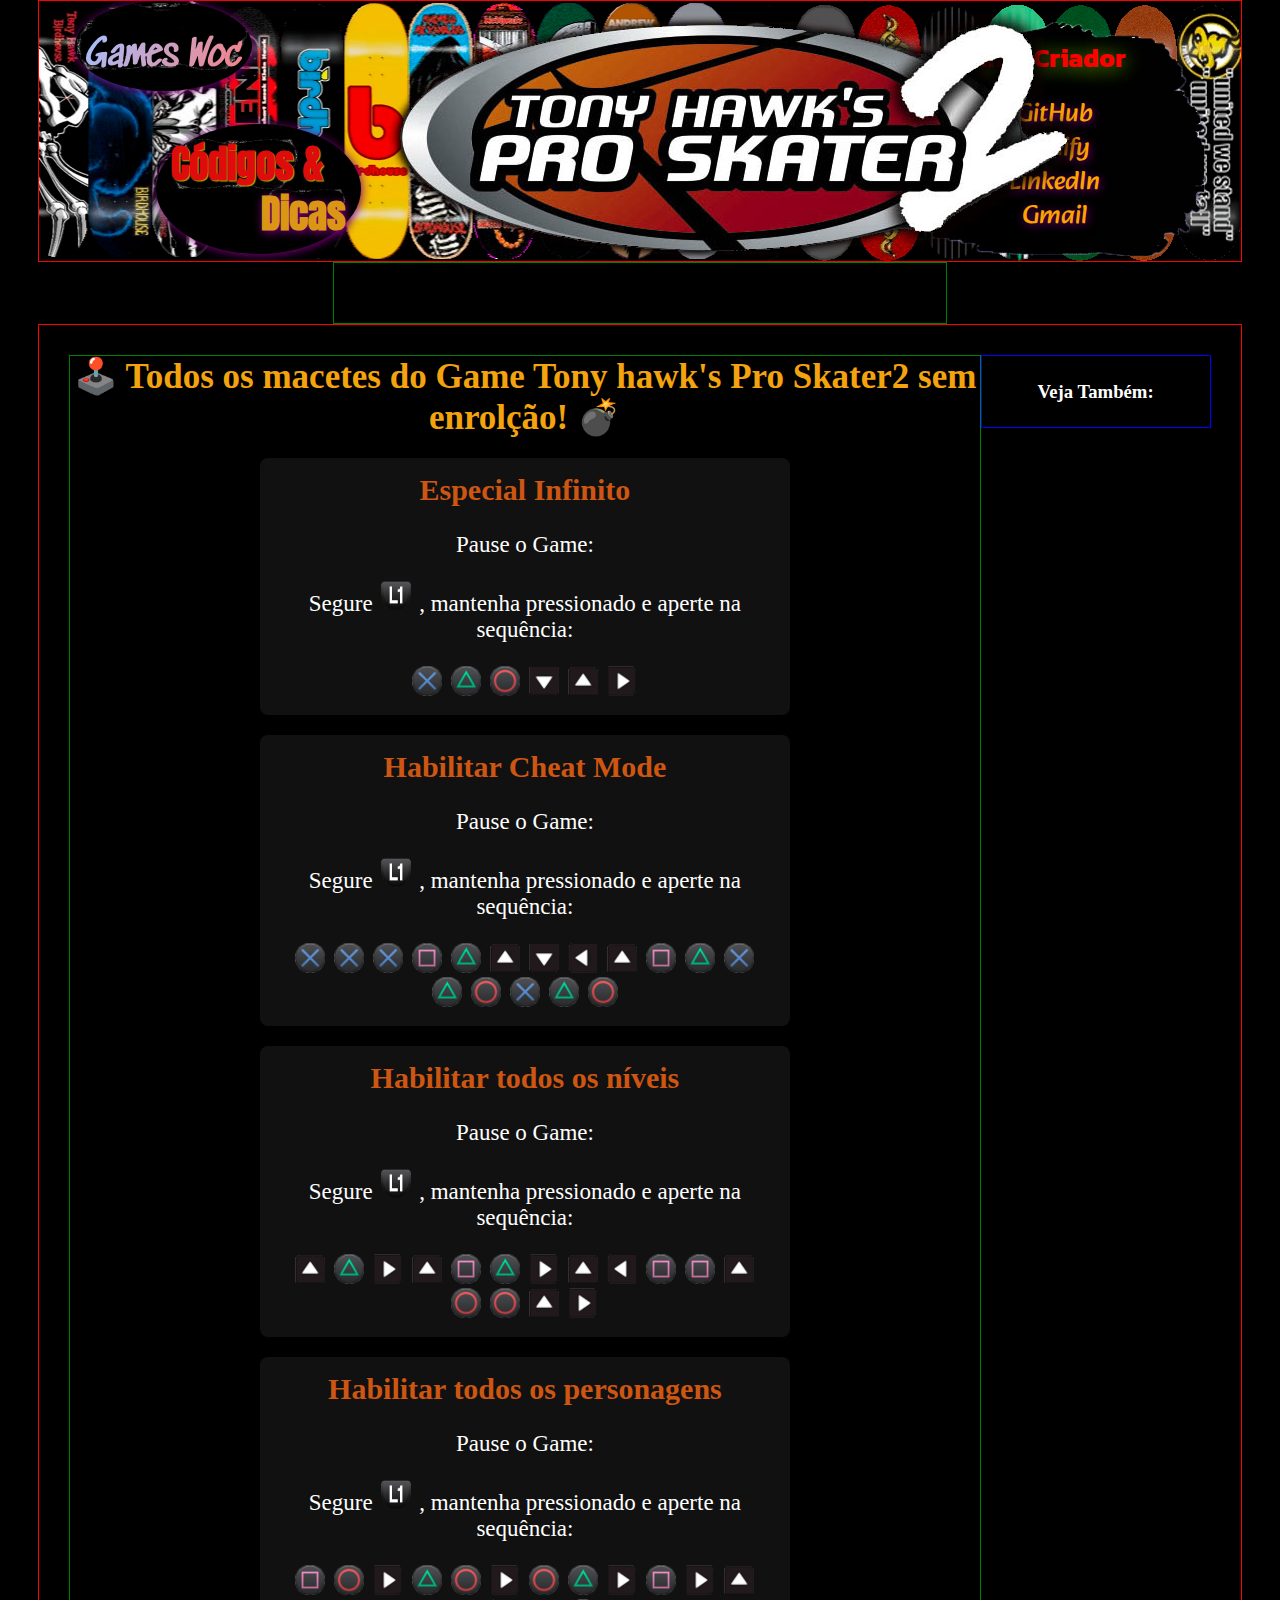
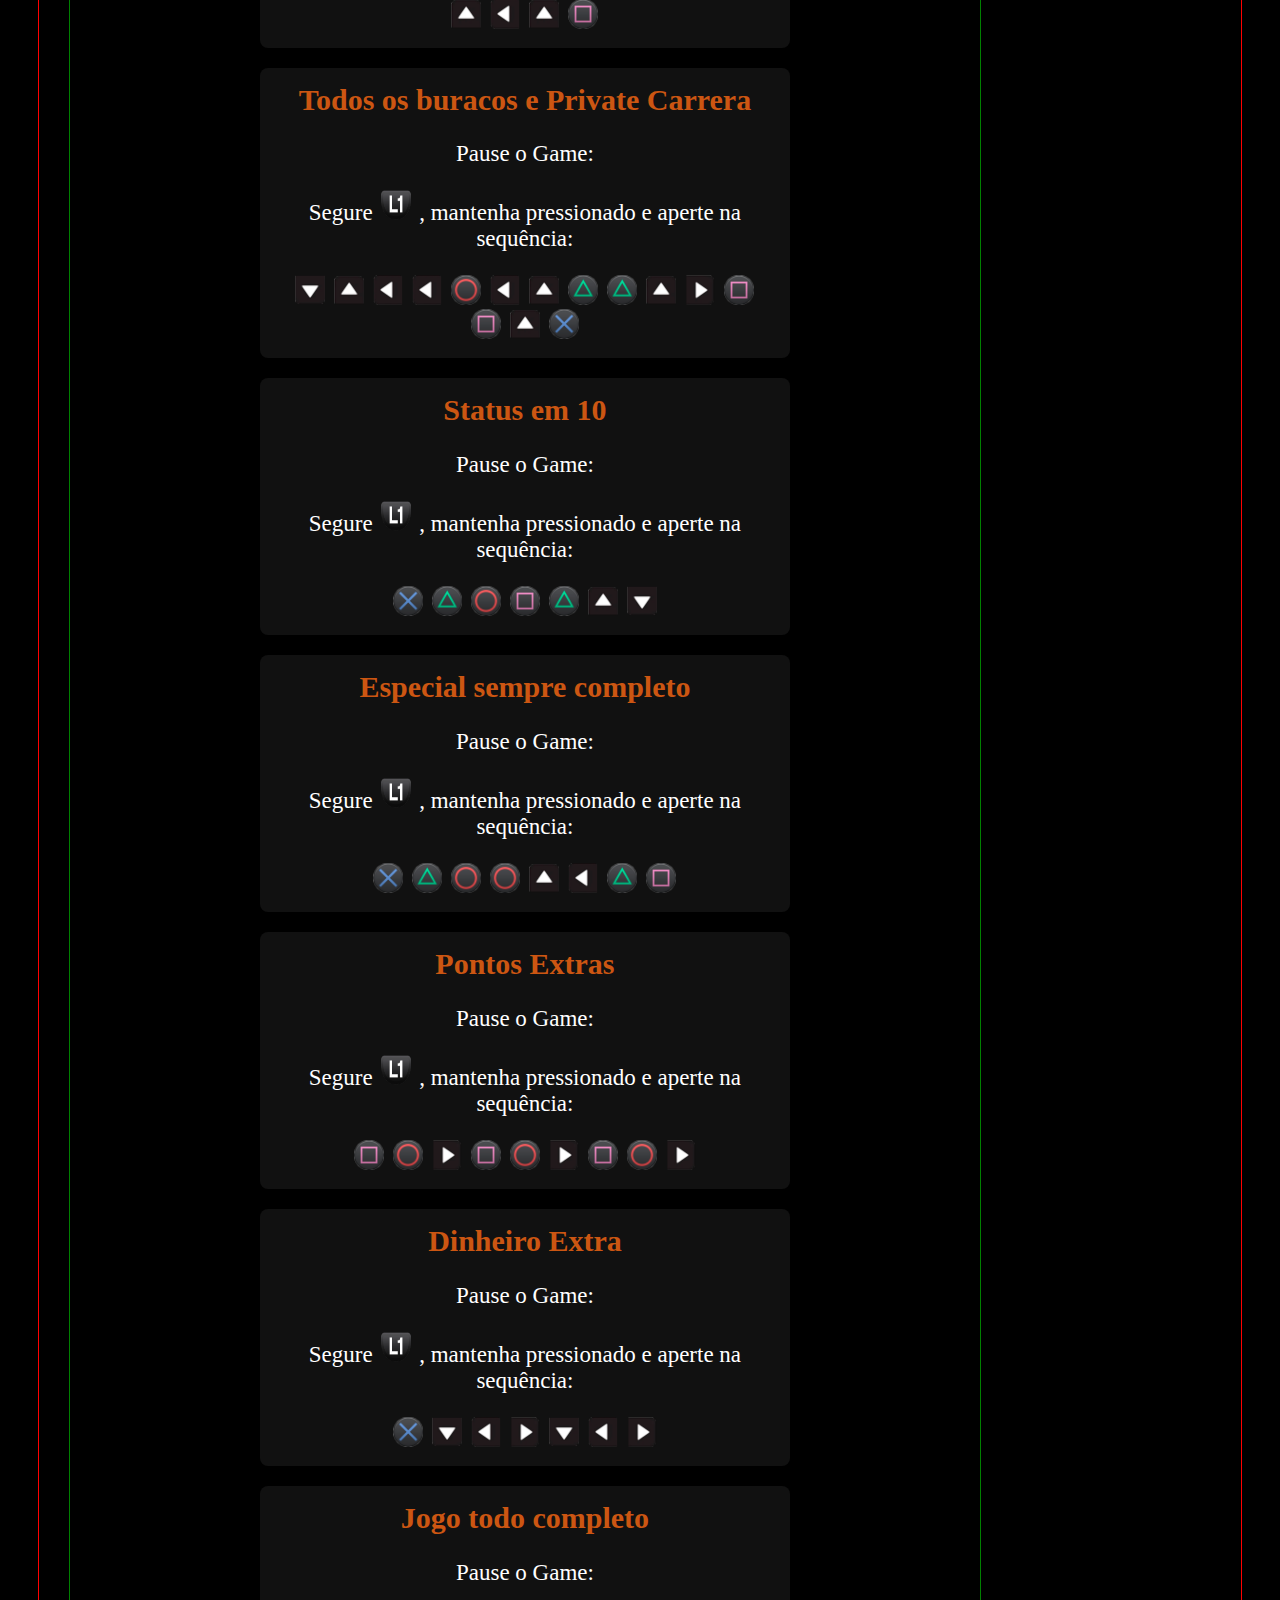
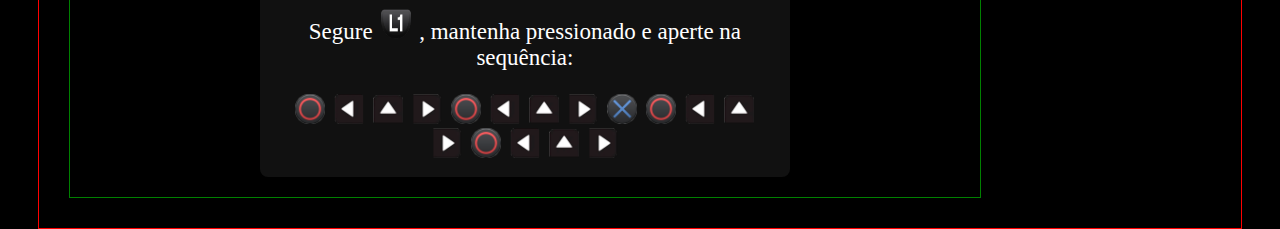
==== index.html @ ec98cb3c "Projeto Tony HPS2" ====
<!DOCTYPE html>
<html lang="en">
<head>
  <meta charset="UTF-8">
  <meta http-equiv="X-UA-Compatible" content="IE=edge">
  <meta name="viewport" content="width=device-width, initial-scale=1.0">
  <title>GamesWoc-THPS2-Manhas</title>
  <link rel="stylesheet" href="./styles/index.css">
  <link rel="icon" href="./images/roda_logo.png">
</head>
<body>
  <!-- Header-->
  <header>
    <!-- Games Woc | Códigos & Truques -->
    <div class="boxOfGamesWocAndCodigosDicas">
      <div class="boxGamesWoc">
        <h1><a href="#">Games Woc</a></h1>
      </div>
      <div class="boxCodigosDicas">
        <h2>Códigos &</h2>
        <h2>Dicas</h2>
      </div>
    </div> 
    <!-- Logo Tony Hawk's P Skater2 -->  
    <div>
      <img class="imgTonyHPSLogo" src="./images/Tony_Hawk's_Pro_Skater_2_Logo.png" alt="Logo Tony Hawk's P Skater2">
    </div>
    <!-- Info do Criador -->
    <div class="boxInfoTitleCriadorAndContact">
      <h2>Info Criador</h2>
      <ul>
        <li>
          <a class="tooltip" href="https://github.com/WagnerOliver23" target="_blank">
            GitHub
            <span class="github"></span> 
          </a>
        </li>
        <li>
          <a class="tooltip" href="https://app.netlify.com/teams/wagneroliveira9819/overview" target="_blank">
            Netlify
            <span class="netlify"></span>
          </a>
        </li>
        <li>
          <a class="tooltip" href="https://www.linkedin.com/in/wagner-oliveira-161a821a9/" target="_blank">
            LinkedIn
            <span class="linkedin"></span>
          </a>
        </li>
        <li>
          <a class="tooltip" href="mailto:devwagneroliver@gmail.com" target="_blank">
            Gmail
            <span class="spanGmailAnimation"></span>
          </a>
        </li>
      </ul>
    </div>
  </header>
  <!-- Nav Outros -->
  <nav>
  </nav>
  <!-- Section Conteúdo  ->> | Códigos Section| Recomendados Aside -->
  <main class="boxCodigosMainAndAsideRecomendados">
    <section class="boxCodigosSection">
      <h1>
        🕹️ Todos os macetes do Game Tony hawk's Pro Skater2 sem enrolção! 💣
      </h1>
      <!-- Manha Especial Infinito -->
      <section class="boxCadaBlocoDeManhas">
        <h2>Especial Infinito</h2>
        <p>Pause o Game:</p>
        <p>Segure
          <img class="botoesControlePsOne" src="./imagesBotoesPsOne/botaoL1.png" alt="L1" >
          , mantenha pressionado e aperte na sequência:
        </p>
        <!-- Código Manha Especial Infinito -->
        <div class="boxBotoesControlePsOneCodigos">
          <img class="botoesControlePsOne" src="./imagesBotoesPsOne/botaoX.png" alt="X">
          <img class="botoesControlePsOne" src="./imagesBotoesPsOne/botaoTriangulo.png" alt="Triangulo">
          <img class="botoesControlePsOne" src="./imagesBotoesPsOne/botaoBolinha.png" alt="Bolinha">
          <img class="botoesControlePsOne" src="./imagesBotoesPsOne/setaPraBaixa.png" alt="Seta pra Baixo">
          <img class="botoesControlePsOne" src="./imagesBotoesPsOne/setaPraCima.png" alt="Seta pra Cima">
          <img class="botoesControlePsOne" src="./imagesBotoesPsOne/setaDireita.png" alt="Seta pra Direita">
        </div>
      </section>
      <!-- Manha Habilitar Cheat Mode -->
      <section class="boxCadaBlocoDeManhas">
        <h2>Habilitar Cheat Mode</h2>
        <p>Pause o Game:</p>
        <p>Segure
          <img class="botoesControlePsOne" src="./imagesBotoesPsOne/botaoL1.png" alt="L1" >
          , mantenha pressionado e aperte na sequência:
        </p>
        <!-- Código Manha Cheat Mode -->
        <div class="boxBotoesControlePsOneCodigos">
          <img class="botoesControlePsOne" src="./imagesBotoesPsOne/botaoX.png" alt="X">
          <img class="botoesControlePsOne" src="./imagesBotoesPsOne/botaoX.png" alt="X">
          <img class="botoesControlePsOne" src="./imagesBotoesPsOne/botaoX.png" alt="X">
          <img class="botoesControlePsOne" src="./imagesBotoesPsOne/botaoQuadrado.png" alt="Quadrado">
          <img class="botoesControlePsOne" src="./imagesBotoesPsOne/botaoTriangulo.png" alt="Triangulo">
          <img class="botoesControlePsOne" src="./imagesBotoesPsOne/setaPraCima.png" alt="Seta pra Cima">
          <img class="botoesControlePsOne" src="./imagesBotoesPsOne/setaPraBaixa.png" alt="Seta pra Baixo">
          <img class="botoesControlePsOne" src="./imagesBotoesPsOne/setaEsquerda.png" alt="Seta pra Esquerda">
          <img class="botoesControlePsOne" src="./imagesBotoesPsOne/setaPraCima.png" alt="Seta pra Cima">
          <img class="botoesControlePsOne" src="./imagesBotoesPsOne/botaoQuadrado.png" alt="Quadrado">
          <img class="botoesControlePsOne" src="./imagesBotoesPsOne/botaoTriangulo.png" alt="Triangulo">
          <img class="botoesControlePsOne" src="./imagesBotoesPsOne/botaoX.png" alt="X">
          <img class="botoesControlePsOne" src="./imagesBotoesPsOne/botaoTriangulo.png" alt="Triangulo">
          <img class="botoesControlePsOne" src="./imagesBotoesPsOne/botaoBolinha.png" alt="Bolinha">
          <img class="botoesControlePsOne" src="./imagesBotoesPsOne/botaoX.png" alt="X">
          <img class="botoesControlePsOne" src="./imagesBotoesPsOne/botaoTriangulo.png" alt="Triangulo">
          <img class="botoesControlePsOne" src="./imagesBotoesPsOne/botaoBolinha.png" alt="Bolinha">
        </div>
      </section>
      <!-- Manha Habilitar Habilitar todos os níveis -->
      <section class="boxCadaBlocoDeManhas">
        <h2>Habilitar todos os níveis</h2>
        <p>Pause o Game:</p>
        <p>Segure
          <img class="botoesControlePsOne" src="./imagesBotoesPsOne/botaoL1.png" alt="L1" >
          , mantenha pressionado e aperte na sequência:
        </p>
        <!-- Código Manha Habilitar todos os níveis -->
        <div class="boxBotoesControlePsOneCodigos">
          <img class="botoesControlePsOne" src="./imagesBotoesPsOne/setaPraCima.png" alt="Seta pra Cima">
          <img class="botoesControlePsOne" src="./imagesBotoesPsOne/botaoTriangulo.png" alt="Triangulo">
          <img class="botoesControlePsOne" src="./imagesBotoesPsOne/setaDireita.png" alt="Seta pra Direita">
          <img class="botoesControlePsOne" src="./imagesBotoesPsOne/setaPraCima.png" alt="Seta pra Cima">
          <img class="botoesControlePsOne" src="./imagesBotoesPsOne/botaoQuadrado.png" alt="Quadrado">
          <img class="botoesControlePsOne" src="./imagesBotoesPsOne/botaoTriangulo.png" alt="Triangulo">
          <img class="botoesControlePsOne" src="./imagesBotoesPsOne/setaDireita.png" alt="Seta pra Direita">
          <img class="botoesControlePsOne" src="./imagesBotoesPsOne/setaPraCima.png" alt="Seta pra Cima">
          <img class="botoesControlePsOne" src="./imagesBotoesPsOne/setaEsquerda.png" alt="Seta pra Esquerda">
          <img class="botoesControlePsOne" src="./imagesBotoesPsOne/botaoQuadrado.png" alt="Quadrado">
          <img class="botoesControlePsOne" src="./imagesBotoesPsOne/botaoQuadrado.png" alt="Quadrado">
          <img class="botoesControlePsOne" src="./imagesBotoesPsOne/setaPraCima.png" alt="Seta pra Cima">
          <img class="botoesControlePsOne" src="./imagesBotoesPsOne/botaoBolinha.png" alt="Bolinha">
          <img class="botoesControlePsOne" src="./imagesBotoesPsOne/botaoBolinha.png" alt="Bolinha">
          <img class="botoesControlePsOne" src="./imagesBotoesPsOne/setaPraCima.png" alt="Seta pra Cima">
          <img class="botoesControlePsOne" src="./imagesBotoesPsOne/setaDireita.png" alt="Seta pra Direita">
        </div>
      </section>
      <!-- Manha Habilitar todos os personagens -->
      <section class="boxCadaBlocoDeManhas">
        <h2>Habilitar todos os personagens</h2>
        <p>Pause o Game:</p>
        <p>Segure
          <img class="botoesControlePsOne" src="./imagesBotoesPsOne/botaoL1.png" alt="L1" >
          , mantenha pressionado e aperte na sequência:
        </p>
        <!-- Código Manha Habilitar todos os personagens -->
        <div class="boxBotoesControlePsOneCodigos">
          <img class="botoesControlePsOne" src="./imagesBotoesPsOne/botaoQuadrado.png" alt="Quadrado">
          <img class="botoesControlePsOne" src="./imagesBotoesPsOne/botaoBolinha.png" alt="Bolinha">
          <img class="botoesControlePsOne" src="./imagesBotoesPsOne/setaDireita.png" alt="Seta pra Direita">
          <img class="botoesControlePsOne" src="./imagesBotoesPsOne/botaoTriangulo.png" alt="Triangulo">
          <img class="botoesControlePsOne" src="./imagesBotoesPsOne/botaoBolinha.png" alt="Bolinha">
          <img class="botoesControlePsOne" src="./imagesBotoesPsOne/setaDireita.png" alt="Seta pra Direita">
          <img class="botoesControlePsOne" src="./imagesBotoesPsOne/botaoBolinha.png" alt="Bolinha">
          <img class="botoesControlePsOne" src="./imagesBotoesPsOne/botaoTriangulo.png" alt="Triangulo">
          <img class="botoesControlePsOne" src="./imagesBotoesPsOne/setaDireita.png" alt="Seta pra Direita">
          <img class="botoesControlePsOne" src="./imagesBotoesPsOne/botaoQuadrado.png" alt="Quadrado">
          <img class="botoesControlePsOne" src="./imagesBotoesPsOne/setaDireita.png" alt="Seta pra Direita">
          <img class="botoesControlePsOne" src="./imagesBotoesPsOne/setaPraCima.png" alt="Seta pra Cima">
          <img class="botoesControlePsOne" src="./imagesBotoesPsOne/setaPraCima.png" alt="Seta pra Cima">
          <img class="botoesControlePsOne" src="./imagesBotoesPsOne/setaEsquerda.png" alt="Seta pra Esquerda">
          <img class="botoesControlePsOne" src="./imagesBotoesPsOne/setaPraCima.png" alt="Seta pra Cima">
          <img class="botoesControlePsOne" src="./imagesBotoesPsOne/botaoQuadrado.png" alt="Quadrado">
        </div>
      </section>
      <!-- Manha Todos os buracos e Private Carrera -->
      <section class="boxCadaBlocoDeManhas">
        <h2>Todos os buracos e Private Carrera</h2>
        <p>Pause o Game:</p>
        <p>Segure
          <img class="botoesControlePsOne" src="./imagesBotoesPsOne/botaoL1.png" alt="L1" >
          , mantenha pressionado e aperte na sequência:
        </p>
        <!-- Código Manha Todos os buracos e Private Carrera -->
        <div class="boxBotoesControlePsOneCodigos">
          <img class="botoesControlePsOne" src="./imagesBotoesPsOne/setaPraBaixa.png" alt="Seta pra Baixo">
          <img class="botoesControlePsOne" src="./imagesBotoesPsOne/setaPraCima.png" alt="Seta pra Cima">
          <img class="botoesControlePsOne" src="./imagesBotoesPsOne/setaEsquerda.png" alt="Seta pra Esquerda">
          <img class="botoesControlePsOne" src="./imagesBotoesPsOne/setaEsquerda.png" alt="Seta pra Esquerda">
          <img class="botoesControlePsOne" src="./imagesBotoesPsOne/botaoBolinha.png" alt="Bolinha">
          <img class="botoesControlePsOne" src="./imagesBotoesPsOne/setaEsquerda.png" alt="Seta pra Esquerda">
          <img class="botoesControlePsOne" src="./imagesBotoesPsOne/setaPraCima.png" alt="Seta pra Cima">
          <img class="botoesControlePsOne" src="./imagesBotoesPsOne/botaoTriangulo.png" alt="Triangulo">
          <img class="botoesControlePsOne" src="./imagesBotoesPsOne/botaoTriangulo.png" alt="Triangulo">
          <img class="botoesControlePsOne" src="./imagesBotoesPsOne/setaPraCima.png" alt="Seta pra Cima">
          <img class="botoesControlePsOne" src="./imagesBotoesPsOne/setaDireita.png" alt="Seta pra Direita">
          <img class="botoesControlePsOne" src="./imagesBotoesPsOne/botaoQuadrado.png" alt="Quadrado">
          <img class="botoesControlePsOne" src="./imagesBotoesPsOne/botaoQuadrado.png" alt="Quadrado">
          <img class="botoesControlePsOne" src="./imagesBotoesPsOne/setaPraCima.png" alt="Seta pra Cima">
          <img class="botoesControlePsOne" src="./imagesBotoesPsOne/botaoX.png" alt="X">
        </div>
      </section>
      <!-- Manha Status em 10 -->
        <section class="boxCadaBlocoDeManhas">
        <h2>Status em 10</h2>
        <p>Pause o Game:</p>
        <p>Segure
          <img class="botoesControlePsOne" src="./imagesBotoesPsOne/botaoL1.png" alt="L1" >
          , mantenha pressionado e aperte na sequência:
        </p>
        <!-- Código Manha Status em 10 -->
        <div class="boxBotoesControlePsOneCodigos">
          <img class="botoesControlePsOne" src="./imagesBotoesPsOne/botaoX.png" alt="X">
          <img class="botoesControlePsOne" src="./imagesBotoesPsOne/botaoTriangulo.png" alt="Triangulo">
          <img class="botoesControlePsOne" src="./imagesBotoesPsOne/botaoBolinha.png" alt="Bolinha">
          <img class="botoesControlePsOne" src="./imagesBotoesPsOne/botaoQuadrado.png" alt="Quadrado">
          <img class="botoesControlePsOne" src="./imagesBotoesPsOne/botaoTriangulo.png" alt="Triangulo">
          <img class="botoesControlePsOne" src="./imagesBotoesPsOne/setaPraCima.png" alt="Seta pra Cima">
          <img class="botoesControlePsOne" src="./imagesBotoesPsOne/setaPraBaixa.png" alt="Seta pra Baixo">
        </div>
      </section>
      <!-- Especial sempre completo -->
      <section class="boxCadaBlocoDeManhas">
        <h2>Especial sempre completo</h2>
        <p>Pause o Game:</p>
        <p>Segure
          <img class="botoesControlePsOne" src="./imagesBotoesPsOne/botaoL1.png" alt="L1" >
          , mantenha pressionado e aperte na sequência:
        </p>
        <!-- Código Manha Especial sempre completo-->
        <div class="boxBotoesControlePsOneCodigos">
          <img class="botoesControlePsOne" src="./imagesBotoesPsOne/botaoX.png" alt="X">
          <img class="botoesControlePsOne" src="./imagesBotoesPsOne/botaoTriangulo.png" alt="Triangulo">
          <img class="botoesControlePsOne" src="./imagesBotoesPsOne/botaoBolinha.png" alt="Bolinha">
          <img class="botoesControlePsOne" src="./imagesBotoesPsOne/botaoBolinha.png" alt="Bolinha">
          <img class="botoesControlePsOne" src="./imagesBotoesPsOne/setaPraCima.png" alt="Seta pra Cima">
          <img class="botoesControlePsOne" src="./imagesBotoesPsOne/setaEsquerda.png" alt="Seta pra Esquerda">
          <img class="botoesControlePsOne" src="./imagesBotoesPsOne/botaoTriangulo.png" alt="Triangulo">
          <img class="botoesControlePsOne" src="./imagesBotoesPsOne/botaoQuadrado.png" alt="Quadrado">
        </div>
      </section>
      <!-- Pontos Extras -->
      <section class="boxCadaBlocoDeManhas">
        <h2>Pontos Extras</h2>
        <p>Pause o Game:</p>
        <p>Segure
          <img class="botoesControlePsOne" src="./imagesBotoesPsOne/botaoL1.png" alt="L1" >
          , mantenha pressionado e aperte na sequência:
        </p>
        <!-- Código Manha Pontos Extras-->
        <div class="boxBotoesControlePsOneCodigos">
          <img class="botoesControlePsOne" src="./imagesBotoesPsOne/botaoQuadrado.png" alt="Quadrado">
          <img class="botoesControlePsOne" src="./imagesBotoesPsOne/botaoBolinha.png" alt="Bolinha">
          <img class="botoesControlePsOne" src="./imagesBotoesPsOne/setaDireita.png" alt="Seta pra Direita">
          <img class="botoesControlePsOne" src="./imagesBotoesPsOne/botaoQuadrado.png" alt="Quadrado">
          <img class="botoesControlePsOne" src="./imagesBotoesPsOne/botaoBolinha.png" alt="Bolinha">
          <img class="botoesControlePsOne" src="./imagesBotoesPsOne/setaDireita.png" alt="Seta pra Direita">
          <img class="botoesControlePsOne" src="./imagesBotoesPsOne/botaoQuadrado.png" alt="Quadrado">
          <img class="botoesControlePsOne" src="./imagesBotoesPsOne/botaoBolinha.png" alt="Bolinha">
          <img class="botoesControlePsOne" src="./imagesBotoesPsOne/setaDireita.png" alt="Seta pra Direita">
        </div>
      </section>
      <!-- Dinheiro Extra -->
      <section class="boxCadaBlocoDeManhas">
        <h2>Dinheiro Extra</h2>
        <p>Pause o Game:</p>
        <p>Segure
          <img class="botoesControlePsOne" src="./imagesBotoesPsOne/botaoL1.png" alt="L1" >
          , mantenha pressionado e aperte na sequência:
        </p>
        <!-- Código Manha Dinheiro Extra-->
        <div class="boxBotoesControlePsOneCodigos">
          <img class="botoesControlePsOne" src="./imagesBotoesPsOne/botaoX.png" alt="X">
          <img class="botoesControlePsOne" src="./imagesBotoesPsOne/setaPraBaixa.png" alt="Seta pra Baixo">
          <img class="botoesControlePsOne" src="./imagesBotoesPsOne/setaEsquerda.png" alt="Seta pra Esquerda">
          <img class="botoesControlePsOne" src="./imagesBotoesPsOne/setaDireita.png" alt="Seta pra Direita">
          <img class="botoesControlePsOne" src="./imagesBotoesPsOne/setaPraBaixa.png" alt="Seta pra Baixo">
          <img class="botoesControlePsOne" src="./imagesBotoesPsOne/setaEsquerda.png" alt="Seta pra Esquerda">
          <img class="botoesControlePsOne" src="./imagesBotoesPsOne/setaDireita.png" alt="Seta pra Direita">
        </div>
      </section>
      <!-- Jogo todo completo -->
      <section class="boxCadaBlocoDeManhas">
        <h2>Jogo todo completo</h2>
        <p>Pause o Game:</p>
        <p>Segure
          <img class="botoesControlePsOne" src="./imagesBotoesPsOne/botaoL1.png" alt="L1" >
          , mantenha pressionado e aperte na sequência:
        </p>
        <!-- Código Manha Jogo todo completo-->
        <div class="boxBotoesControlePsOneCodigos">
          <img class="botoesControlePsOne" src="./imagesBotoesPsOne/botaoBolinha.png" alt="Bolinha">
          <img class="botoesControlePsOne" src="./imagesBotoesPsOne/setaEsquerda.png" alt="Seta pra Esquerda">
          <img class="botoesControlePsOne" src="./imagesBotoesPsOne/setaPraCima.png" alt="Seta pra Cima">
          <img class="botoesControlePsOne" src="./imagesBotoesPsOne/setaDireita.png" alt="Seta pra Direita">
          <img class="botoesControlePsOne" src="./imagesBotoesPsOne/botaoBolinha.png" alt="Bolinha">
          <img class="botoesControlePsOne" src="./imagesBotoesPsOne/setaEsquerda.png" alt="Seta pra Esquerda">
          <img class="botoesControlePsOne" src="./imagesBotoesPsOne/setaPraCima.png" alt="Seta pra Cima">
          <img class="botoesControlePsOne" src="./imagesBotoesPsOne/setaDireita.png" alt="Seta pra Direita">
          <img class="botoesControlePsOne" src="./imagesBotoesPsOne/botaoX.png" alt="X">
          <img class="botoesControlePsOne" src="./imagesBotoesPsOne/botaoBolinha.png" alt="Bolinha">
          <img class="botoesControlePsOne" src="./imagesBotoesPsOne/setaEsquerda.png" alt="Seta pra Esquerda">
          <img class="botoesControlePsOne" src="./imagesBotoesPsOne/setaPraCima.png" alt="Seta pra Cima">
          <img class="botoesControlePsOne" src="./imagesBotoesPsOne/setaDireita.png" alt="Seta pra Direita">
          <img class="botoesControlePsOne" src="./imagesBotoesPsOne/botaoBolinha.png" alt="Bolinha">
          <img class="botoesControlePsOne" src="./imagesBotoesPsOne/setaEsquerda.png" alt="Seta pra Esquerda">
          <img class="botoesControlePsOne" src="./imagesBotoesPsOne/setaPraCima.png" alt="Seta pra Cima">
          <img class="botoesControlePsOne" src="./imagesBotoesPsOne/setaDireita.png" alt="Seta pra Direita">
        </div>
      </section>
    </section>
    <!-- Aside Recomendados -->
    <aside class="asideRecomendados">
      <h3>Veja Também:</h3>
    </aside>
  </main>
  
</body>
</html>
---- styles/index.css ----
@import url("https://fonts.googleapis.com/css2?family=Alegreya+Sans&family=Alkatra:wght@600&family=Bitter:wght@500&family=Climate+Crisis&family=Inter&display=swap");
@import url("https://fonts.googleapis.com/css2?family=Alegreya+Sans&family=Bitter:wght@500&family=Climate+Crisis&family=Inter&family=Kanit&display=swap");
@import url("https://fonts.googleapis.com/css2?family=Alegreya+Sans&family=Anton&family=Bitter:wght@500&family=Climate+Crisis&family=Inter&display=swap");
@import url("https://fonts.googleapis.com/css2?family=Alegreya+Sans&family=Anton&family=Bitter:wght@500&family=Climate+Crisis&family=Sedgwick+Ave&display=swap");
@import url("https://fonts.googleapis.com/css2?family=Alegreya+Sans&family=Anton&family=Bitter:wght@500&family=Climate+Crisis&family=Radley&display=swap");
@import url("https://fonts.googleapis.com/css2?family=Alegreya+Sans&family=Anton&family=Bitter:wght@500&family=Climate+Crisis&family=Kanit:wght@600&display=swap");
/*

font-family: 'Kanit', sans-serif;
font-family: 'Anton', sans-serif;
font-family: 'Sedgwick Ave', cursive;
font-family: 'Alkatra', cursive;

*/
header {
  display: flex;
  justify-content: space-between;
  height: 260px;
  padding: 0 3% 0 3%;
  border: 1px solid red;
  background-image: url("../images/decks_logo.png");
  background-repeat: no-repeat;
  background-position: right center;
}
header .boxOfGamesWocAndCodigosDicas {
  background-color: #000;
  padding: 10px;
  height: 70px;
  border-radius: 50%;
  box-shadow: 1px 1px 10px purple;
  background-image: url("../images/manchaPreta2.png");
  background-size: contain;
  background-position: bottom bottom;
  background-repeat: no-repeat;
}
header .boxGamesWoc {
  display: flex;
}
header .boxGamesWoc h1 {
  font-family: "Sedgwick Ave", cursive;
  font-size: 35px;
  background-image: linear-gradient(120deg, #a6c0fe 0%, #f68084 100%);
  color: black;
  background-clip: text;
  -webkit-background-clip: text;
  -webkit-text-fill-color: transparent;
}
header .boxCodigosDicas {
  position: absolute;
  margin: 22px 0 0 5.5%;
  font-size: 26px;
  line-height: 50px;
  background-color: #000;
  padding: 15px;
  border-radius: 50%;
  box-shadow: 1px 1px 10px purple;
}
header .boxCodigosDicas h2:nth-child(1) {
  margin: 0;
  color: rgb(223, 12, 12);
  font-family: "Anton", sans-serif;
  background-image: url("../images/manchaPreta2.png");
  background-size: contain;
  background-position: top top;
  background-repeat: no-repeat;
  text-shadow: 1px 1px 1px #adaa0b;
}
header .boxCodigosDicas h2:nth-child(2) {
  margin: 0 0 0 90px;
  font-family: "Anton", sans-serif;
  color: rgb(219, 150, 22);
  background-image: url("../images/manchaPreta2.png");
  background-size: contain;
  background-position: bottom bottom;
  background-repeat: no-repeat;
  text-shadow: 1px 2px 10px purple;
}
header .imgTonyHPSLogo {
  position: absolute;
  margin: 0 0 0 -15%;
}
header .boxInfoTitleCriadorAndContact {
  margin-top: 15px;
  width: 300px;
  background-image: url("../images/manchaPreta.png");
  background-size: contain;
  background-position: center center;
  background-repeat: no-repeat;
}
header .boxInfoTitleCriadorAndContact h2 {
  font-family: "Kanit", sans-serif;
  margin-left: 25%;
  font-size: 26px;
  color: red;
  text-shadow: 1px 2px 20px #67ad0b;
}
header .boxInfoTitleCriadorAndContact ul {
  list-style-type: none;
  text-align: center;
  font-family: "Alkatra", cursive;
  margin: 0;
  padding: 0;
}
header .boxInfoTitleCriadorAndContact a {
  color: orange;
  text-decoration: none;
  transition: ease-in-out 500ms;
  cursor: pointer;
}
header .boxInfoTitleCriadorAndContact a:hover {
  color: rgba(255, 166, 0, 0.884);
  cursor: pointer;
}
header .boxInfoTitleCriadorAndContact li {
  font-size: 26px;
  line-height: 34px;
  text-shadow: 1px 2px 10px purple;
}

body {
  margin: 0 3% 0 3%;
  background-color: #000;
  color: #fff;
}

nav {
  display: flex;
  justify-content: space-between;
  align-items: center;
  width: 50%;
  height: 50px;
  margin: auto;
  padding: 5px;
  border: 1px solid green;
  position: sticky;
  top: 0;
}

.boxCodigosMainAndAsideRecomendados {
  display: flex;
  border: 1px solid red;
  padding: 30px;
  height: 100%;
}

.asideRecomendados {
  border: 1px solid blue;
  width: 25%;
  height: 100%;
  padding: 6px;
  box-sizing: border-box;
  text-align: center;
}

.boxCodigosSection {
  background-color: #000;
  border: 1px solid green;
  width: 100%;
  height: 100%;
}
.boxCodigosSection h1 {
  font-size: 35px;
  text-align: center;
  margin: 0;
  color: rgb(243, 163, 14);
}
.boxCodigosSection .boxCadaBlocoDeManhas {
  background-color: #111;
  width: 55%;
  margin: auto;
  margin-bottom: 20px;
  border-radius: 8px;
  padding: 15px;
}
.boxCodigosSection .boxCadaBlocoDeManhas:nth-of-type(1) {
  margin-top: 20px;
}
.boxCodigosSection h2 {
  text-align: center;
  font-size: 30px;
  color: rgb(204, 86, 18);
  margin-top: 0;
}
.boxCodigosSection p {
  text-align: center;
  font-size: 23px;
}
.boxCodigosSection .boxBotoesControlePsOneCodigos {
  margin: auto;
  width: 100%;
  text-align: center;
}
.boxCodigosSection .botoesControlePsOne {
  width: 30px;
  height: 30px;
  margin: 0 0.5% 0 0.5%;
}

/* GITHUB */
a.tooltip:hover span.github {
  background-image: url("../images/github.png");
  background-position: center center;
  background-size: contain; /* <------ */
  background-repeat: no-repeat;
  border-radius: 50%;
  color: #eee;
  display: inline;
  position: absolute;
  margin-top: 1px;
  margin-left: 500px;
  animation-name: girarsocial;
  animation-duration: 7s;
  animation-iteration-count: infinite;
}

/* Netlify*/
a.tooltip:hover span.netlify {
  background-image: url("../images/netlify.png");
  background-position: center center;
  background-size: contain; /* <------ */
  background-repeat: no-repeat;
  border-radius: 50%;
  color: #eee;
  display: inline;
  position: absolute;
  margin-top: 7x;
  margin-left: 10px;
  animation-name: girarsocial;
  animation-duration: 7s;
  animation-iteration-count: infinite;
}

/* Linkedin */
a.tooltip:hover span.linkedin {
  background-image: url("../images/linkedin.png");
  background-position: center center;
  background-size: contain; /* <------ */
  background-repeat: no-repeat;
  border-radius: 50%;
  color: #eee;
  display: inline;
  position: absolute;
  rotate: 0deg;
  margin-top: -2px;
  margin-left: 0px;
  animation-name: girarsocial;
  animation-duration: 7s;
  animation-iteration-count: infinite;
}

/* Animation Gmail */
a.tooltip:hover span.spanGmailAnimation {
  background-image: url("../images/gmail_logo.png");
  background-position: center center;
  background-size: contain; /* <------ */
  background-repeat: no-repeat;
  border-radius: 50%;
  color: #eee;
  display: inline;
  position: absolute;
  rotate: 0deg;
  margin-top: -2px;
  margin-left: -50px;
  animation-name: girarsocial;
  animation-duration: 7s;
  animation-iteration-count: infinite;
}

@keyframes girarsocial {
  0% {
    rotate: 60deg;
    margin-left: 10%;
    box-shadow: 0 0 50px rgb(255, 0, 255);
  }
  1% {
    rotate: 55deg;
    margin-left: 10%;
    box-shadow: 0 0 50px rgb(212, 0, 255);
  }
  2% {
    rotate: 50deg;
    margin-left: 10%;
    box-shadow: 0 0 50px rgb(162, 0, 255);
  }
  3% {
    rotate: 45deg;
    margin-left: 10%;
    box-shadow: 0 0 50px rgb(119, 0, 255);
  }
  4% {
    rotate: 40deg;
    margin-left: 10%;
    box-shadow: 0 0 50px rgb(89, 0, 255);
  }
  5% {
    rotate: 35deg;
    margin-left: 10%;
    box-shadow: 0 0 50px rgb(89, 0, 255);
  }
  6% {
    rotate: 30deg;
    margin-left: 10%;
    box-shadow: 0 0 50px rgb(55, 0, 255);
  }
  7% {
    rotate: 25deg;
    margin-left: 10%;
    box-shadow: 0 0 50px rgb(17, 0, 255);
  }
  8% {
    rotate: 20deg;
    margin-left: 10%;
    box-shadow: 0 0 50px rgb(0, 17, 255);
  }
  9% {
    rotate: 15deg;
    margin-left: 10%;
    box-shadow: 0 0 50px rgb(0, 38, 255);
  }
  10% {
    rotate: 10deg;
    margin-left: 10%;
    box-shadow: 0 0 50px rgb(0, 81, 255);
  }
  11% {
    rotate: 5deg;
    margin-left: 10%;
    box-shadow: 0 0 50px rgb(0, 119, 255);
  }
  12% {
    rotate: 0deg;
    margin-left: 10%;
    box-shadow: 0 0 50px rgb(0, 132, 255);
  }
  13% {
    rotate: -5deg;
    margin-left: 10%;
    box-shadow: 0 0 50px rgb(0, 153, 255);
  }
  14% {
    rotate: -10deg;
    margin-left: 10%;
    box-shadow: 0 0 50px rgb(0, 195, 255);
  }
  15% {
    rotate: -15deg;
    margin-left: 10%;
    box-shadow: 0 0 50px rgb(0, 247, 255);
  }
  16% {
    rotate: -20deg;
    margin-left: 10%;
    box-shadow: 0 0 50px rgb(0, 255, 234);
  }
  17% {
    rotate: -25deg;
    margin-left: 10%;
    box-shadow: 0 0 50px rgb(0, 255, 179);
  }
  18% {
    rotate: -30deg;
    margin-left: 10%;
    box-shadow: 0 0 50px rgb(0, 255, 149);
  }
  19% {
    rotate: -35deg;
    margin-left: 10%;
    box-shadow: 0 0 50px rgb(0, 255, 128);
  }
  20% {
    rotate: -40deg;
    margin-left: 10%;
    box-shadow: 0 0 50px rgb(0, 255, 85);
  }
  21% {
    rotate: -45deg;
    margin-left: 10%;
    box-shadow: 0 0 50px rgb(0, 255, 42);
  }
  22% {
    rotate: -50deg;
    margin-left: 10%;
    box-shadow: 0 0 50px rgb(9, 255, 0);
  }
  23% {
    rotate: -55deg;
    margin-left: 10%;
    box-shadow: 0 0 50px rgb(60, 255, 0);
  }
  24% {
    rotate: -60deg;
    margin-left: 10%;
    box-shadow: 0 0 50px rgb(123, 255, 0);
  }
  25% {
    rotate: -55deg;
    margin-left: 10%;
    box-shadow: 0 0 50px rgb(217, 255, 0);
  }
  26% {
    rotate: -50deg;
    margin-left: 10%;
    box-shadow: 0 0 50px rgb(255, 208, 0);
  }
  27% {
    rotate: -45deg;
    margin-left: 10%;
    box-shadow: 0 0 50px rgb(255, 174, 0);
  }
  28% {
    rotate: -40deg;
    margin-left: 10%;
    box-shadow: 0 0 50px rgb(255, 123, 0);
  }
  29% {
    rotate: -35deg;
    margin-left: 10%;
    box-shadow: 0 0 50px rgb(255, 102, 0);
  }
  30% {
    rotate: -30deg;
    margin-left: 10%;
    box-shadow: 0 0 50px rgb(255, 72, 0);
  }
  31% {
    rotate: -25deg;
    margin-left: 10%;
    box-shadow: 0 0 50px rgb(255, 38, 0);
  }
  32% {
    rotate: -20deg;
    margin-left: 10%;
    box-shadow: 0 0 50px rgb(255, 0, 0);
  }
  33% {
    rotate: -15deg;
    margin-left: 10%;
    box-shadow: 0 0 50px rgb(255, 38, 0);
  }
  34% {
    rotate: -10deg;
    margin-left: 10%;
    box-shadow: 0 0 50px rgb(255, 72, 0);
  }
  35% {
    rotate: -5deg;
    margin-left: 10%;
    box-shadow: 0 0 50px rgb(255, 102, 0);
  }
  36% {
    rotate: 0deg;
    margin-left: 10%;
    box-shadow: 0 0 50px rgb(255, 123, 0);
  }
  37% {
    rotate: 5deg;
    margin-left: 10%;
    box-shadow: 0 0 50px rgb(255, 174, 0);
  }
  38% {
    rotate: 10deg;
    margin-left: 10%;
    box-shadow: 0 0 50px rgb(255, 208, 0);
  }
  39% {
    rotate: 15deg;
    margin-left: 10%;
    box-shadow: 0 0 50px rgb(217, 255, 0);
  }
  40% {
    rotate: 20deg;
    margin-left: 10%;
    box-shadow: 0 0 50px rgb(123, 255, 0);
  }
  41% {
    rotate: 25deg;
    margin-left: 10%;
    box-shadow: 0 0 50px rgb(60, 255, 0);
  }
  42% {
    rotate: 30deg;
    margin-left: 10%;
    box-shadow: 0 0 50px rgb(9, 255, 0);
  }
  43% {
    rotate: 35deg;
    margin-left: 10%;
    box-shadow: 0 0 50px rgb(0, 255, 42);
  }
  44% {
    rotate: 40deg;
    margin-left: 10%;
    box-shadow: 0 0 50px rgb(0, 255, 85);
  }
  45% {
    rotate: 45deg;
    margin-left: 10%;
    box-shadow: 0 0 50px rgb(0, 255, 128);
  }
  46% {
    rotate: 50deg;
    margin-left: 10%;
    box-shadow: 0 0 50px rgb(0, 255, 149);
  }
  47% {
    rotate: 55deg;
    margin-left: 10%;
    box-shadow: 0 0 50px rgb(0, 255, 179);
  }
  48% {
    rotate: 60deg;
    margin-left: 10%;
    box-shadow: 0 0 50px rgb(0, 255, 234);
  }
  49% {
    rotate: 55deg;
    margin-left: 10%;
    box-shadow: 0 0 50px rgb(23, 211, 218);
  }
  50% {
    rotate: 50deg;
    margin-left: 10%;
    box-shadow: 0 0 50px rgb(0, 247, 255);
  }
  51% {
    rotate: 45deg;
    margin-left: 10%;
    box-shadow: 0 0 50px rgb(0, 195, 255);
  }
  52% {
    rotate: 40deg;
    margin-left: 10%;
    box-shadow: 0 0 50px rgb(0, 153, 255);
  }
  53% {
    rotate: 35deg;
    margin-left: 10%;
    box-shadow: 0 0 50px rgb(0, 132, 255);
  }
  54% {
    rotate: 30deg;
    margin-left: 10%;
    box-shadow: 0 0 50px rgb(0, 119, 255);
  }
  55% {
    rotate: 25deg;
    margin-left: 10%;
    box-shadow: 0 0 50px rgb(0, 81, 255);
  }
  56% {
    rotate: 20deg;
    margin-left: 10%;
    box-shadow: 0 0 50px rgb(31, 58, 211);
  }
  57% {
    rotate: 15deg;
    margin-left: 10%;
    box-shadow: 0 0 50px rgb(0, 38, 255);
  }
  58% {
    rotate: 10deg;
    margin-left: 10%;
    box-shadow: 0 0 50px rgb(0, 17, 255);
  }
  59% {
    rotate: 5deg;
    margin-left: 10%;
    box-shadow: 0 0 50px rgb(29, 42, 226);
  }
  60% {
    rotate: 0deg;
    margin-left: 10%;
    box-shadow: 0 0 50px rgb(55, 0, 255);
  }
  61% {
    rotate: -5deg;
    margin-left: 10%;
    box-shadow: 0 0 50px rgb(89, 0, 255);
  }
  62% {
    rotate: -10deg;
    margin-left: 10%;
    box-shadow: 0 0 50px rgb(119, 0, 255);
  }
  63% {
    rotate: -15deg;
    margin-left: 10%;
    box-shadow: 0 0 50px rgb(162, 0, 255);
  }
  64% {
    rotate: -20deg;
    margin-left: 10%;
    box-shadow: 0 0 50px rgb(174, 0, 255);
  }
  65% {
    rotate: -25deg;
    margin-left: 10%;
    box-shadow: 0 0 50px rgb(212, 0, 255);
  }
  66% {
    rotate: -30deg;
    margin-left: 10%;
    box-shadow: 0 0 50px rgb(255, 0, 255);
  }
  67% {
    rotate: -35deg;
    margin-left: 10%;
    box-shadow: 0 0 50px rgb(212, 0, 255);
  }
  68% {
    rotate: -40deg;
    margin-left: 10%;
    box-shadow: 0 0 50px rgb(174, 0, 255);
  }
  69% {
    rotate: -45deg;
    margin-left: 10%;
    box-shadow: 0 0 50px rgb(162, 0, 255);
  }
  70% {
    rotate: -50deg;
    margin-left: 10%;
    box-shadow: 0 0 50px rgb(119, 0, 255);
  }
  71% {
    rotate: -55deg;
    margin-left: 10%;
    box-shadow: 0 0 50px rgb(89, 0, 255);
  }
  72% {
    rotate: -60deg;
    margin-left: 10%;
    box-shadow: 0 0 50px rgb(55, 0, 255);
  }
  73% {
    rotate: -55deg;
    margin-left: 10%;
    box-shadow: 0 0 50px rgb(0, 17, 255);
  }
  74% {
    rotate: -50deg;
    margin-left: 10%;
    box-shadow: 0 0 50px rgb(29, 42, 226);
  }
  75% {
    rotate: -45deg;
    margin-left: 10%;
    box-shadow: 0 0 50px rgb(0, 38, 255);
  }
  76% {
    rotate: -40deg;
    margin-left: 10%;
    box-shadow: 0 0 50px rgb(31, 58, 211);
  }
  77% {
    rotate: -35deg;
    margin-left: 10%;
    box-shadow: 0 0 50px rgb(0, 81, 255);
  }
  78% {
    rotate: -30deg;
    margin-left: 10%;
    box-shadow: 0 0 50px rgb(0, 119, 255);
  }
  79% {
    rotate: -25deg;
    margin-left: 10%;
    box-shadow: 0 0 50px rgb(0, 132, 255);
  }
  80% {
    rotate: -20deg;
    margin-left: 10%;
    box-shadow: 0 0 50px rgb(0, 153, 255);
  }
  81% {
    rotate: -15deg;
    margin-left: 10%;
    box-shadow: 0 0 50px rgb(0, 195, 255);
  }
  82% {
    rotate: -10deg;
    margin-left: 10%;
    box-shadow: 0 0 50px rgb(0, 247, 255);
  }
  83% {
    rotate: -15deg;
    margin-left: 10%;
    box-shadow: 0 0 50px rgb(23, 211, 218);
  }
  84% {
    rotate: -20deg;
    margin-left: 10%;
    box-shadow: 0 0 50px rgb(0, 255, 234);
  }
  85% {
    rotate: -25deg;
    margin-left: 10%;
    box-shadow: 0 0 50px rgb(0, 255, 179);
  }
  86% {
    rotate: -20deg;
    margin-left: 10%;
    box-shadow: 0 0 50px rgb(0, 255, 149);
  }
  87% {
    rotate: -15deg;
    margin-left: 10%;
    box-shadow: 0 0 50px rgb(0, 255, 128);
  }
  88% {
    rotate: -10deg;
    margin-left: 10%;
    box-shadow: 0 0 50px rgb(0, 255, 85);
  }
  89% {
    rotate: -5deg;
    margin-left: 10%;
    box-shadow: 0 0 50px rgb(0, 255, 42);
  }
  90% {
    rotate: 0deg;
    margin-left: 10%;
    box-shadow: 0 0 50px rgb(9, 255, 0);
  }
  91% {
    rotate: 5deg;
    margin-left: 10%;
    box-shadow: 0 0 50px rgb(60, 255, 0);
  }
  92% {
    rotate: 10deg;
    margin-left: 10%;
    box-shadow: 0 0 50px rgb(123, 255, 0);
  }
  93% {
    rotate: 15deg;
    margin-left: 10%;
    box-shadow: 0 0 50px rgb(217, 255, 0);
  }
  94% {
    rotate: 20deg;
    margin-left: 10%;
    box-shadow: 0 0 50px rgb(255, 208, 0);
  }
  95% {
    rotate: 25deg;
    margin-left: 10%;
    box-shadow: 0 0 50px rgb(255, 174, 0);
  }
  96% {
    rotate: 30deg;
    margin-left: 10%;
    box-shadow: 0 0 50px rgb(255, 123, 0);
  }
  97% {
    rotate: 40deg;
    margin-left: 10%;
    box-shadow: 0 0 50px rgb(255, 102, 0);
  }
  98% {
    rotate: 45deg;
    margin-left: 10%;
    box-shadow: 0 0 50px rgb(255, 72, 0);
  }
  99% {
    rotate: 55deg;
    margin-left: 10%;
    box-shadow: 0 0 50px rgb(255, 38, 0);
  }
  100% {
    rotate: 60deg;
    margin-left: 10%;
    box-shadow: 0 0 50px rgb(212, 0, 255);
  }
}
a.tooltip {
  outline: none;
}

a.tooltip strong {
  line-height: 30px;
}

a.tooltip:hover {
  text-decoration: none;
  position: relative;
}

a.tooltip span {
  border-radius: 2px;
  box-shadow: 0px 0px 8px 4px #666;
  display: none;
  margin-left: 80px;
  padding: 5px 5px;
  width: 50px;
  height: 50px;
  z-index: 10;
}

.callout {
  border: 0;
  left: 120px;
  position: absolute;
  top: -14px;
  z-index: 20;
}/*# sourceMappingURL=index.css.map */
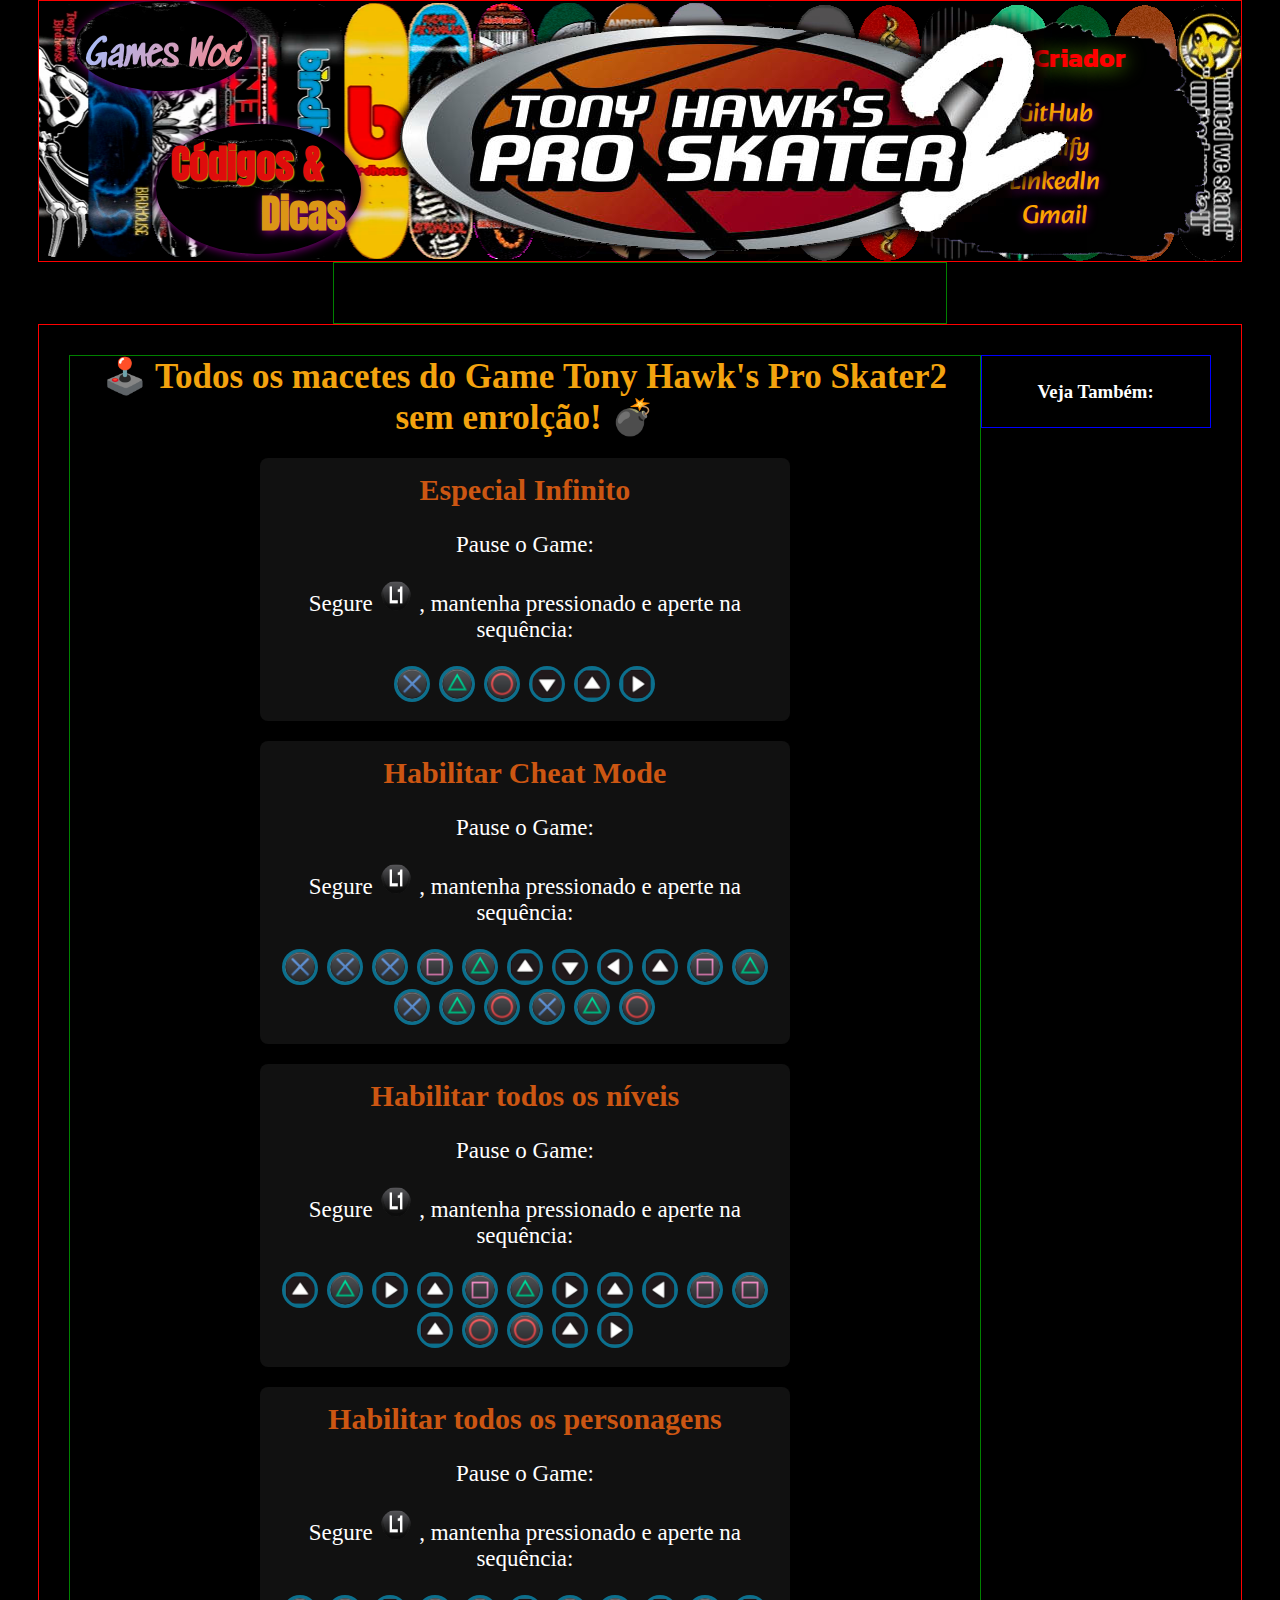
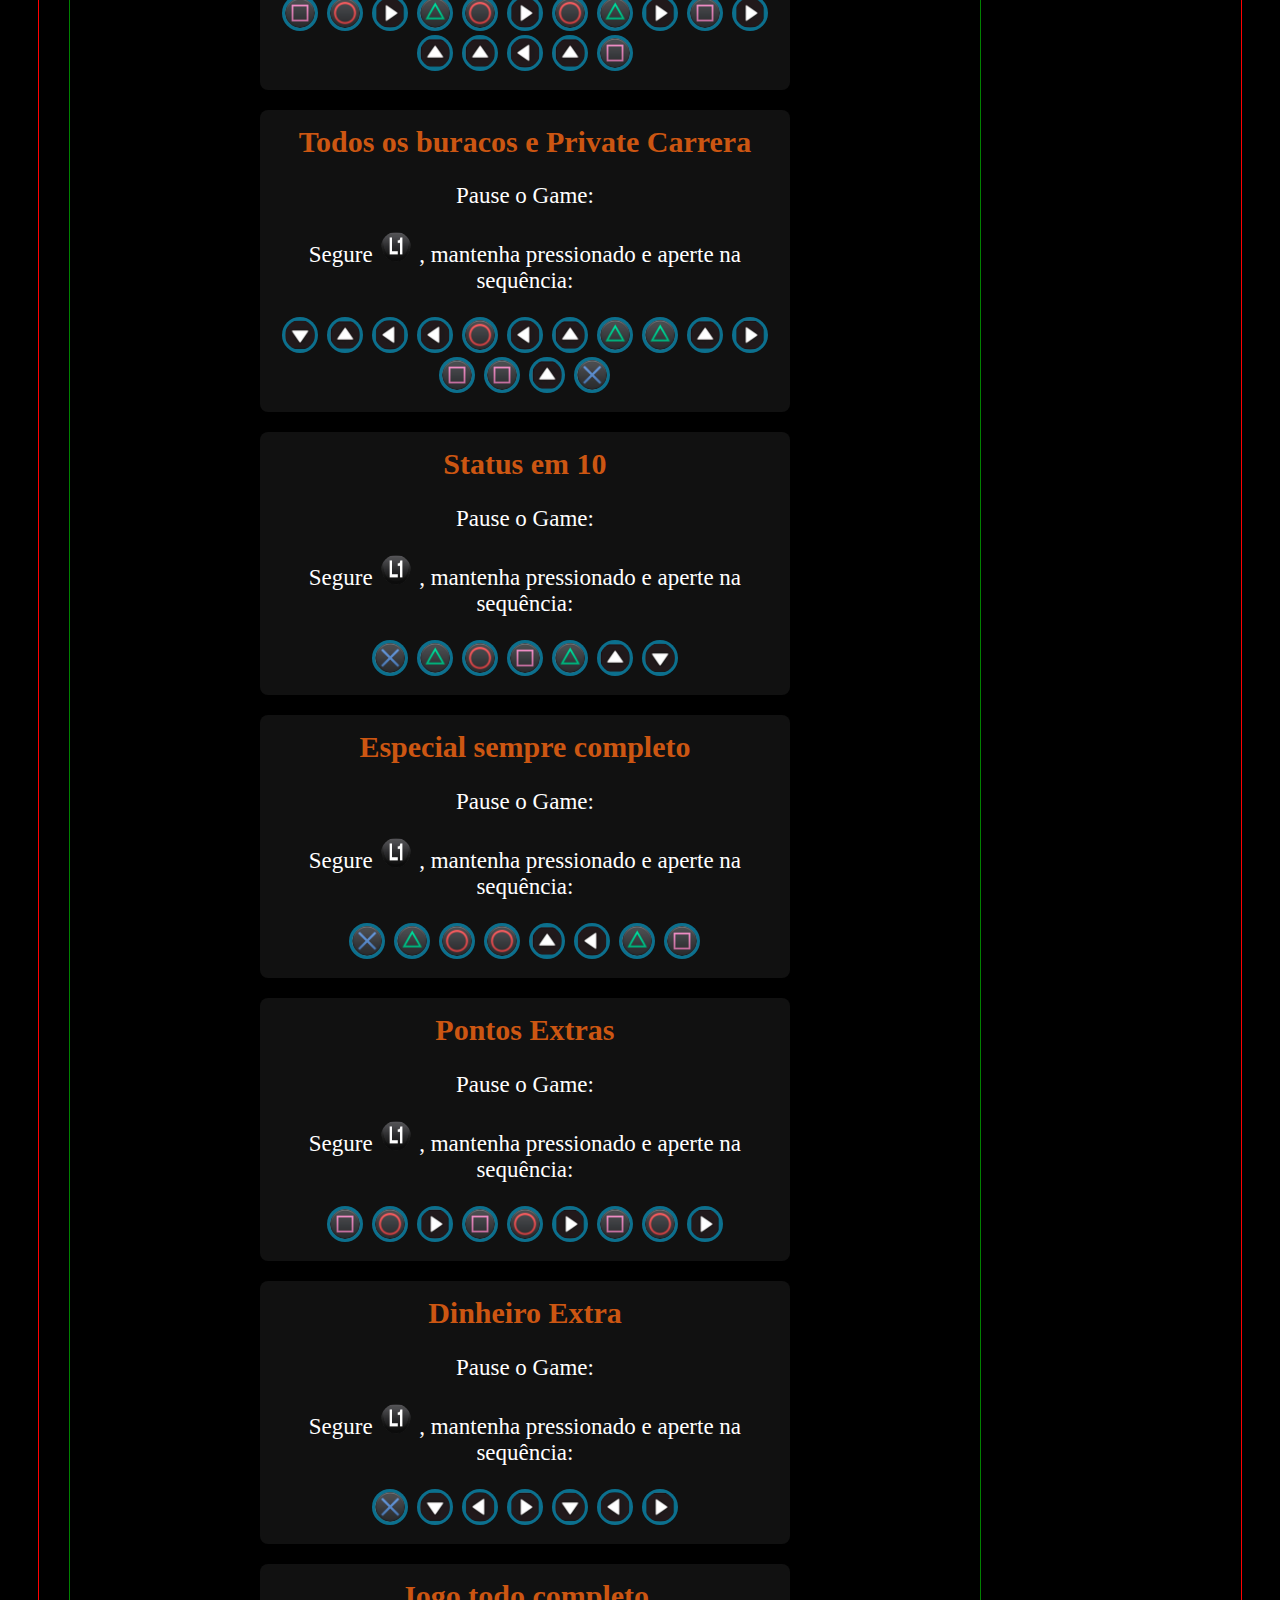
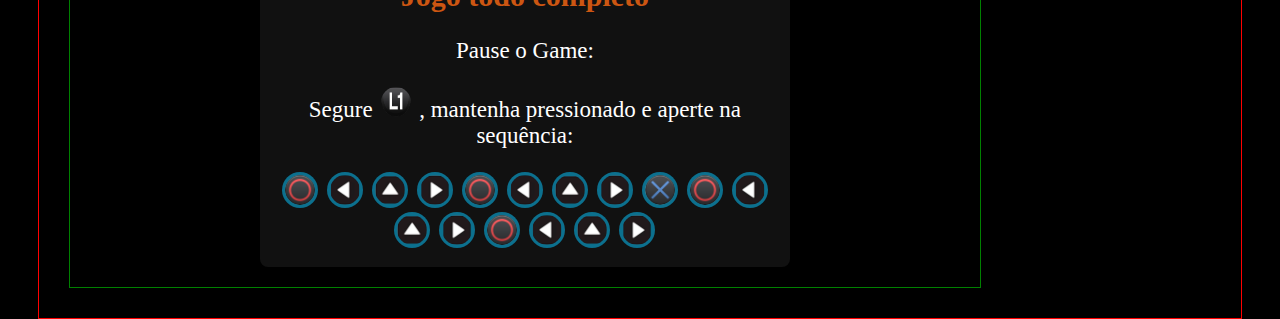
==== commit 1fa9f7a7: "Adicionando estilos e marcações em Html" ====
--- a/index.html
+++ b/index.html
@@ -63,14 +63,14 @@
   <main class="boxCodigosMainAndAsideRecomendados">
     <section class="boxCodigosSection">
       <h1>
-        🕹️ Todos os macetes do Game Tony hawk's Pro Skater2 sem enrolção! 💣
+        🕹️ Todos os macetes do Game <strong style="color:">Tony Hawk's Pro Skater2</strong> sem enrolção! 💣
       </h1>
       <!-- Manha Especial Infinito -->
       <section class="boxCadaBlocoDeManhas">
         <h2>Especial Infinito</h2>
         <p>Pause o Game:</p>
         <p>Segure
-          <img class="botoesControlePsOne" src="./imagesBotoesPsOne/botaoL1.png" alt="L1" >
+          <img class="botoesControlePsOne botaoL1" src="./imagesBotoesPsOne/botaoL1.png" alt="L1" >
           , mantenha pressionado e aperte na sequência:
         </p>
         <!-- Código Manha Especial Infinito -->
@@ -88,7 +88,7 @@
         <h2>Habilitar Cheat Mode</h2>
         <p>Pause o Game:</p>
         <p>Segure
-          <img class="botoesControlePsOne" src="./imagesBotoesPsOne/botaoL1.png" alt="L1" >
+          <img class="botoesControlePsOne botaoL1" src="./imagesBotoesPsOne/botaoL1.png" alt="L1" >
           , mantenha pressionado e aperte na sequência:
         </p>
         <!-- Código Manha Cheat Mode -->
@@ -117,7 +117,7 @@
         <h2>Habilitar todos os níveis</h2>
         <p>Pause o Game:</p>
         <p>Segure
-          <img class="botoesControlePsOne" src="./imagesBotoesPsOne/botaoL1.png" alt="L1" >
+          <img class="botoesControlePsOne botaoL1" src="./imagesBotoesPsOne/botaoL1.png" alt="L1" >
           , mantenha pressionado e aperte na sequência:
         </p>
         <!-- Código Manha Habilitar todos os níveis -->
@@ -145,7 +145,7 @@
         <h2>Habilitar todos os personagens</h2>
         <p>Pause o Game:</p>
         <p>Segure
-          <img class="botoesControlePsOne" src="./imagesBotoesPsOne/botaoL1.png" alt="L1" >
+          <img class="botoesControlePsOne botaoL1" src="./imagesBotoesPsOne/botaoL1.png" alt="L1" >
           , mantenha pressionado e aperte na sequência:
         </p>
         <!-- Código Manha Habilitar todos os personagens -->
@@ -173,7 +173,7 @@
         <h2>Todos os buracos e Private Carrera</h2>
         <p>Pause o Game:</p>
         <p>Segure
-          <img class="botoesControlePsOne" src="./imagesBotoesPsOne/botaoL1.png" alt="L1" >
+          <img class="botoesControlePsOne botaoL1" src="./imagesBotoesPsOne/botaoL1.png" alt="L1" >
           , mantenha pressionado e aperte na sequência:
         </p>
         <!-- Código Manha Todos os buracos e Private Carrera -->
@@ -200,7 +200,7 @@
         <h2>Status em 10</h2>
         <p>Pause o Game:</p>
         <p>Segure
-          <img class="botoesControlePsOne" src="./imagesBotoesPsOne/botaoL1.png" alt="L1" >
+          <img class="botoesControlePsOne botaoL1" src="./imagesBotoesPsOne/botaoL1.png" alt="L1" >
           , mantenha pressionado e aperte na sequência:
         </p>
         <!-- Código Manha Status em 10 -->
@@ -219,7 +219,7 @@
         <h2>Especial sempre completo</h2>
         <p>Pause o Game:</p>
         <p>Segure
-          <img class="botoesControlePsOne" src="./imagesBotoesPsOne/botaoL1.png" alt="L1" >
+          <img class="botoesControlePsOne botaoL1" src="./imagesBotoesPsOne/botaoL1.png" alt="L1" >
           , mantenha pressionado e aperte na sequência:
         </p>
         <!-- Código Manha Especial sempre completo-->
@@ -239,7 +239,7 @@
         <h2>Pontos Extras</h2>
         <p>Pause o Game:</p>
         <p>Segure
-          <img class="botoesControlePsOne" src="./imagesBotoesPsOne/botaoL1.png" alt="L1" >
+          <img class="botoesControlePsOne botaoL1" src="./imagesBotoesPsOne/botaoL1.png" alt="L1" >
           , mantenha pressionado e aperte na sequência:
         </p>
         <!-- Código Manha Pontos Extras-->
@@ -260,7 +260,7 @@
         <h2>Dinheiro Extra</h2>
         <p>Pause o Game:</p>
         <p>Segure
-          <img class="botoesControlePsOne" src="./imagesBotoesPsOne/botaoL1.png" alt="L1" >
+          <img class="botoesControlePsOne botaoL1" src="./imagesBotoesPsOne/botaoL1.png" alt="L1" >
           , mantenha pressionado e aperte na sequência:
         </p>
         <!-- Código Manha Dinheiro Extra-->
@@ -279,7 +279,7 @@
         <h2>Jogo todo completo</h2>
         <p>Pause o Game:</p>
         <p>Segure
-          <img class="botoesControlePsOne" src="./imagesBotoesPsOne/botaoL1.png" alt="L1" >
+          <img class="botoesControlePsOne botaoL1" src="./imagesBotoesPsOne/botaoL1.png" alt="L1" >
           , mantenha pressionado e aperte na sequência:
         </p>
         <!-- Código Manha Jogo todo completo-->
--- a/styles/index.css
+++ b/styles/index.css
@@ -1,3 +1,4 @@
+@charset "UTF-8";
 @import url("https://fonts.googleapis.com/css2?family=Alegreya+Sans&family=Alkatra:wght@600&family=Bitter:wght@500&family=Climate+Crisis&family=Inter&display=swap");
 @import url("https://fonts.googleapis.com/css2?family=Alegreya+Sans&family=Bitter:wght@500&family=Climate+Crisis&family=Inter&family=Kanit&display=swap");
 @import url("https://fonts.googleapis.com/css2?family=Alegreya+Sans&family=Anton&family=Bitter:wght@500&family=Climate+Crisis&family=Inter&display=swap");
@@ -153,7 +154,7 @@
 }
 
 .boxCodigosSection {
-  background-color: #000;
+  background-color: #000; /* Sugestão Azul ->> background-color:rgb(12, 112, 142); */
   border: 1px solid green;
   width: 100%;
   height: 100%;
@@ -189,11 +190,41 @@
   margin: auto;
   width: 100%;
   text-align: center;
+  border-radius: 10px;
 }
 .boxCodigosSection .botoesControlePsOne {
   width: 30px;
   height: 30px;
   margin: 0 0.5% 0 0.5%;
+  background-color: rgb(12, 112, 142);
+  padding: 3px;
+  border-radius: 50%;
+  animation-name: botoescontrole;
+  animation-iteration-count: infinite;
+  animation-duration: 3s;
+  animation-timing-function: ease-in-out;
+}
+@keyframes botoescontrole {
+  0% {
+    background-color: rgb(12, 112, 142);
+  }
+  25% {
+    background-color: rgb(19, 112, 102);
+  }
+  50% {
+    background-color: rgb(12, 112, 142);
+  }
+  75% {
+    background-color: rgb(11, 90, 142);
+  }
+  100% {
+    background-color: rgb(12, 112, 142);
+  }
+}
+.boxCodigosSection .botaoL1 {
+  background-color: transparent;
+  padding: 0px;
+  animation: none;
 }
 
 /* GITHUB */
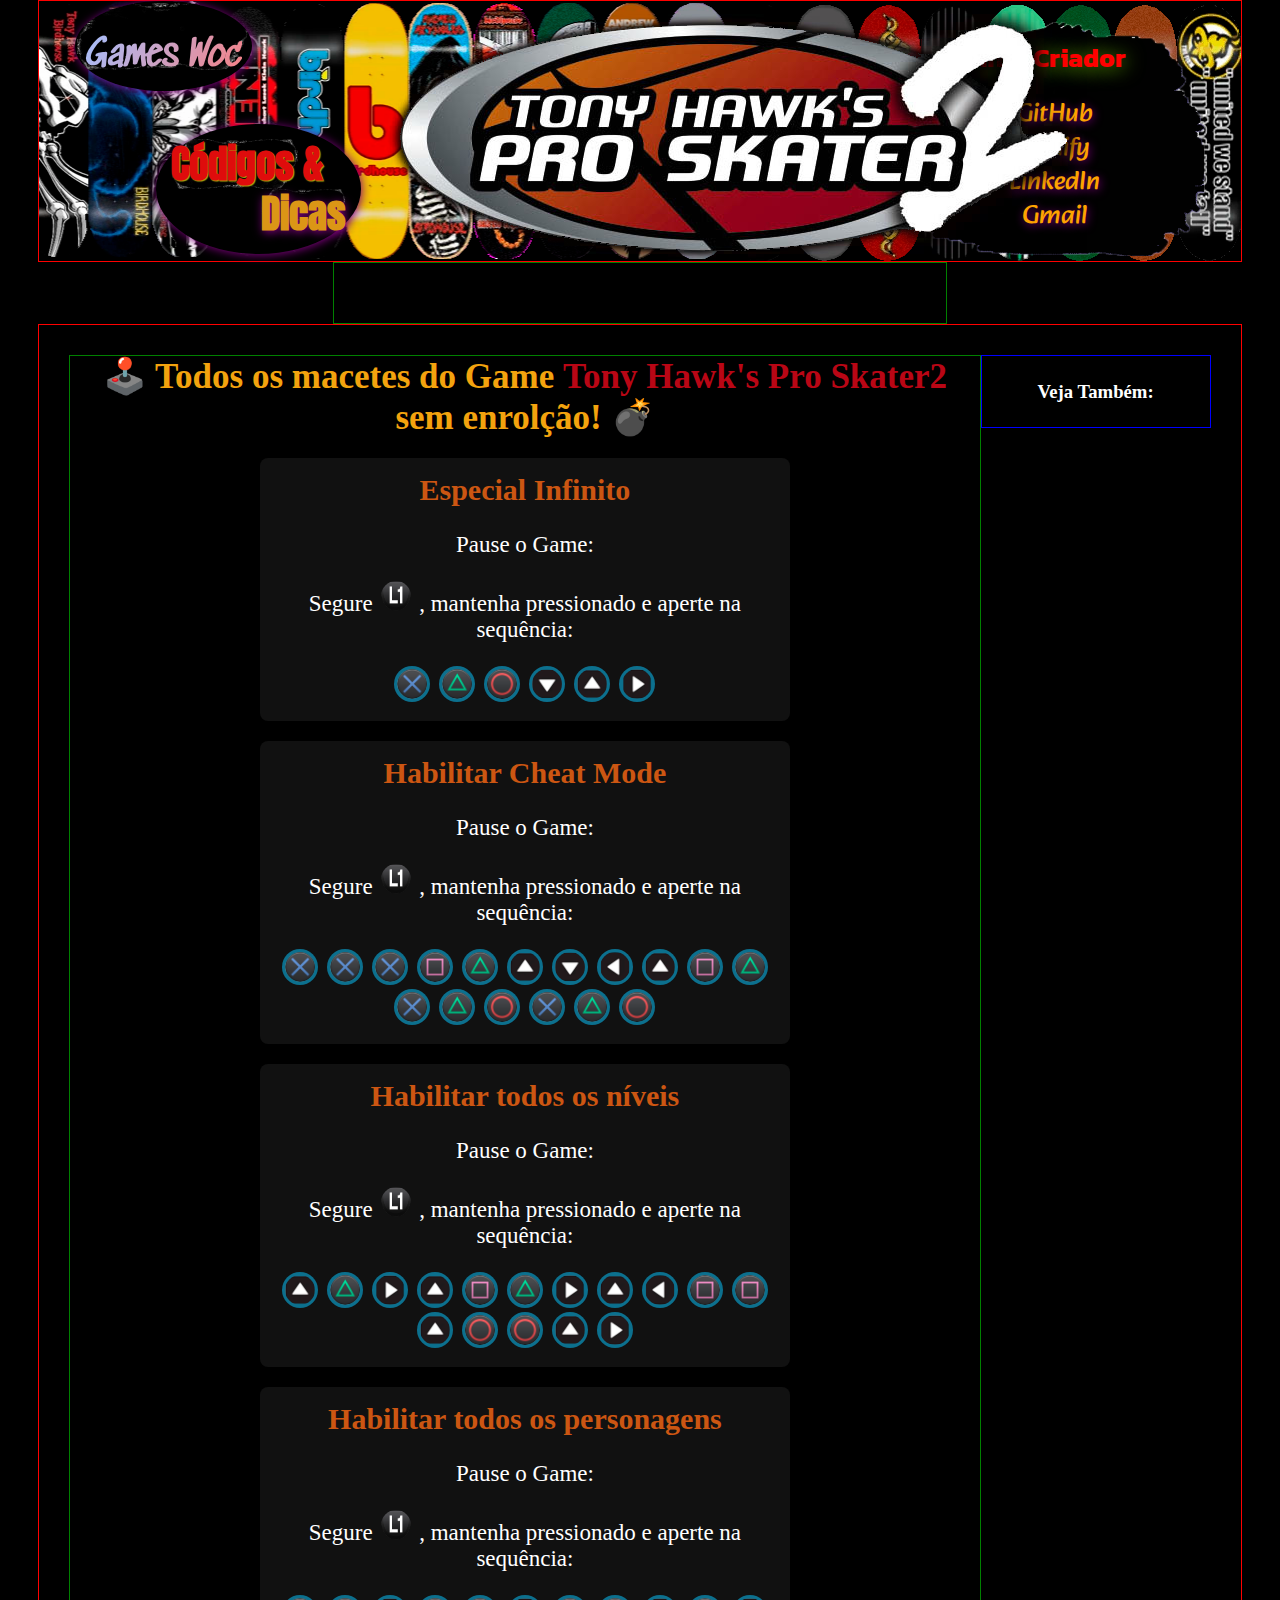
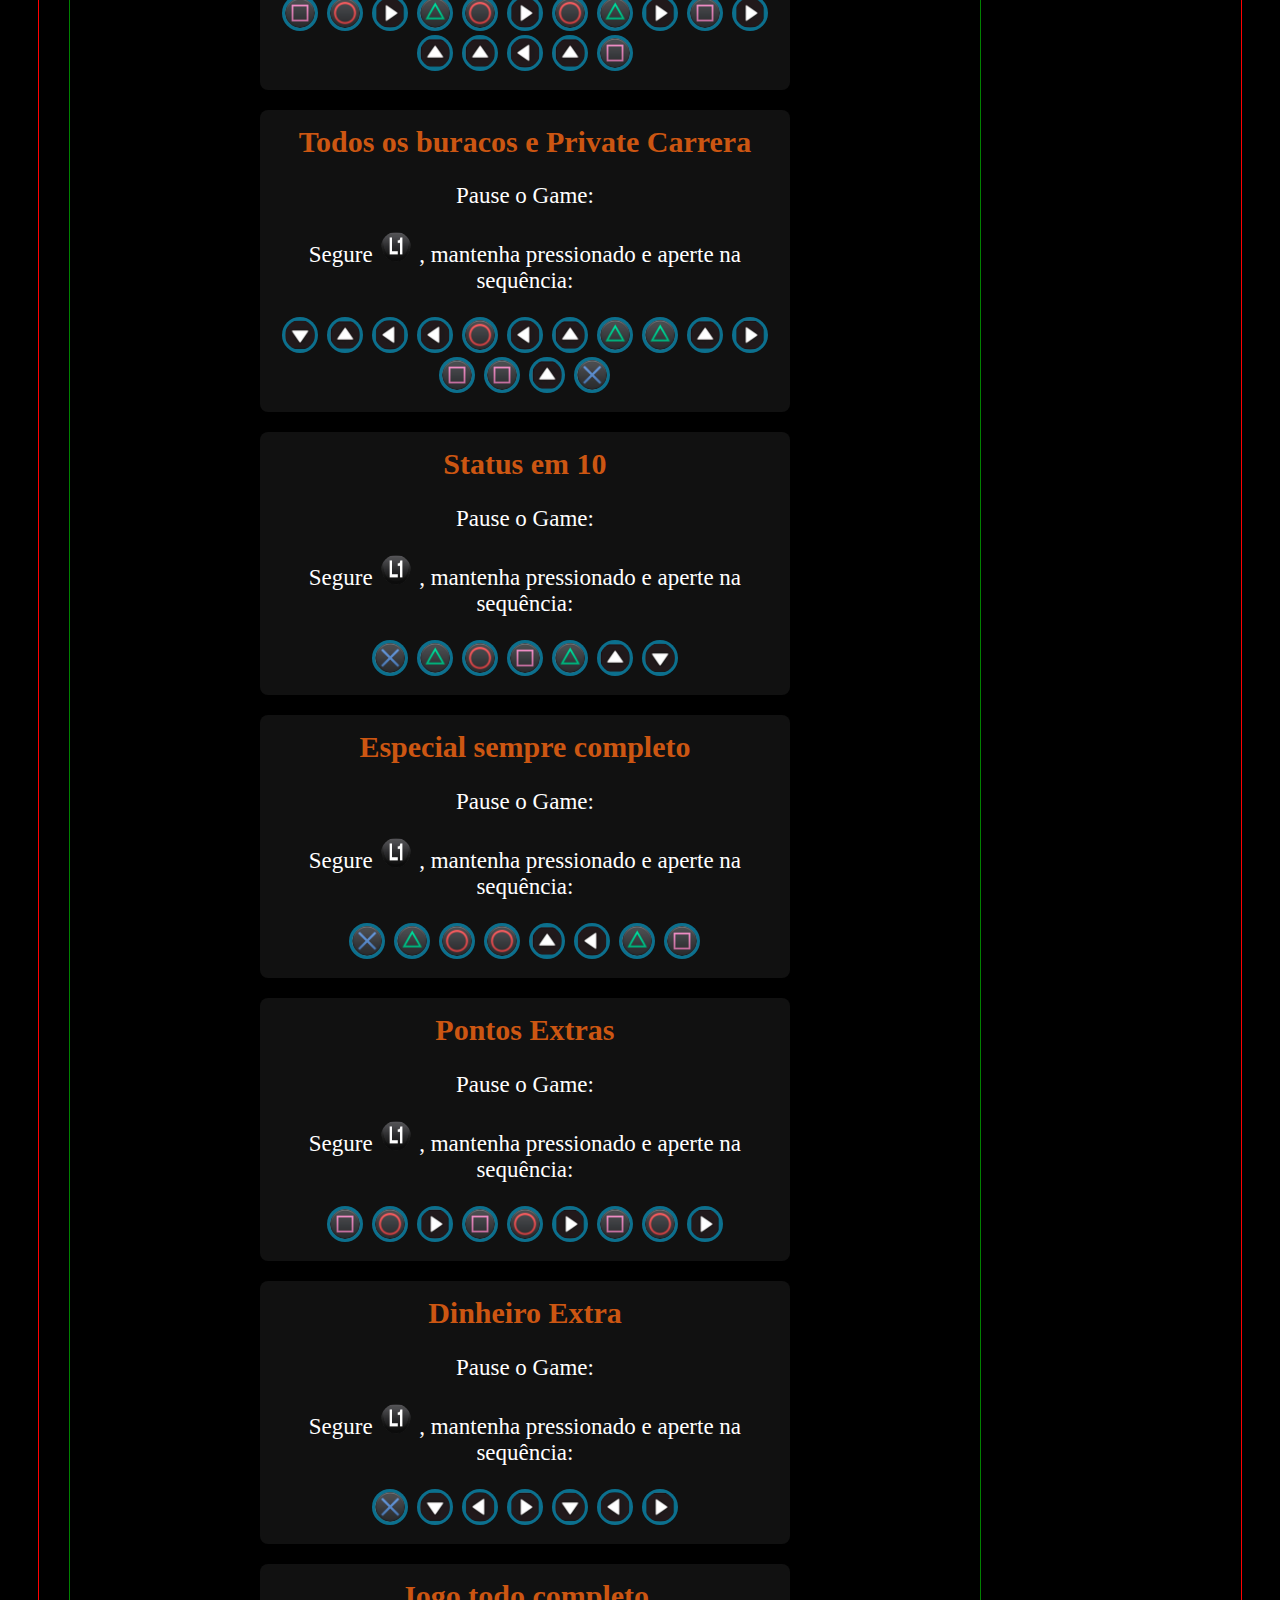
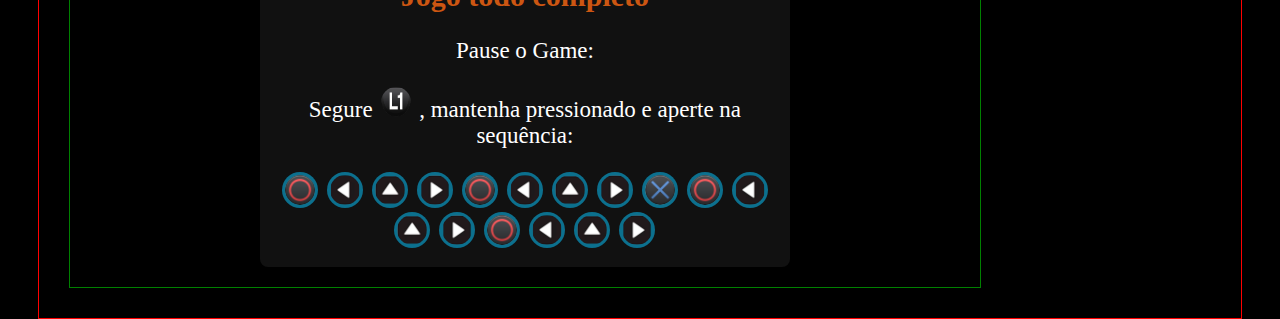
==== commit d8d8a7bd: "Adicionando novos estilos, arquivos de sons, imagens, colocando eventos de JavaScript no arquivo per" ====
--- a/index.html
+++ b/index.html
@@ -63,7 +63,7 @@
   <main class="boxCodigosMainAndAsideRecomendados">
     <section class="boxCodigosSection">
       <h1>
-        🕹️ Todos os macetes do Game <strong style="color:">Tony Hawk's Pro Skater2</strong> sem enrolção! 💣
+        🕹️ Todos os macetes do Game <strong style="color: rgb(185, 6, 21)">Tony Hawk's Pro Skater2</strong> sem enrolção! 💣
       </h1>
       <!-- Manha Especial Infinito -->
       <section class="boxCadaBlocoDeManhas">
